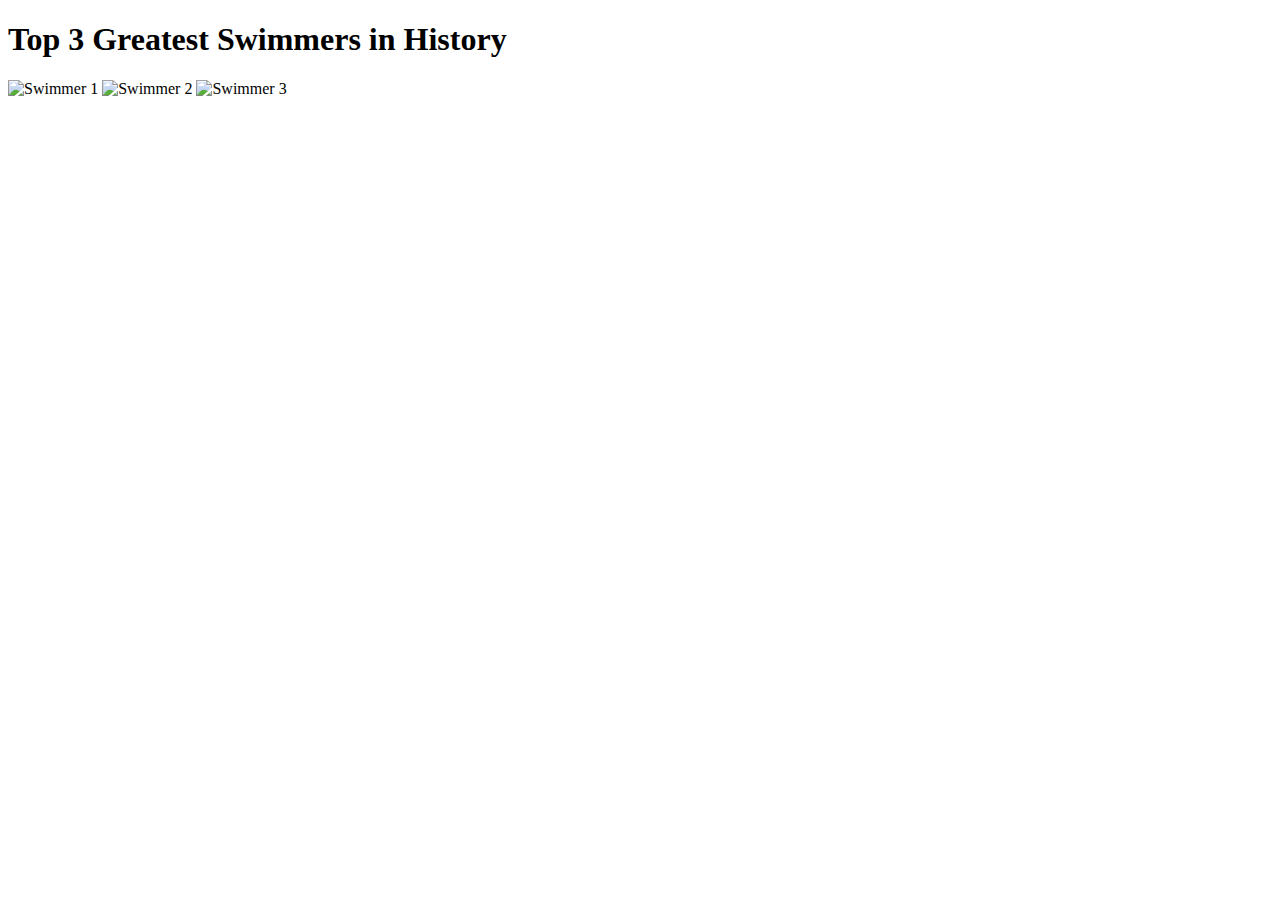
==== index.html @ 1ce48724 "chages" ====
<!DOCTYPE html>
<html lang="en">
<head>
    <meta charset="UTF-8">
    <meta name="viewport" content="width=device-width, initial-scale=1.0">
    <title>Top 3 Greatest Swimmers</title>
   
</head>
<body>
    <h1>Top 3 Greatest Swimmers in History</h1>

    <div class="image-container">
        <img class="swimmer-image" src="https://t1.gstatic.com/licensed-image?q=tbn:ANd9GcRNULnUHOEiAsTavHdaWOG4cneZ0yvFMiE4gE1-qFK_WKLLoef4FOR-ftKpSu5qa_Wb" alt="Swimmer 1">
        <img class="swimmer-image" src="https://encrypted-tbn1.gstatic.com/images?q=tbn:ANd9GcRY2TFUSz1fTGYxotFC0A6c5pOUTUKY6JJK3sTOlCcnqLDXPC7T" alt="Swimmer 2">
        <img class="swimmer-image" src="https://encrypted-tbn3.gstatic.com/images?q=tbn:ANd9GcRitG48o4nkw3nqOcbMqDzH3aWoSKDNjypKfLKxT5xgnS2GM1bQ" alt="Swimmer 3">
        
    </div>
</body>
</html>
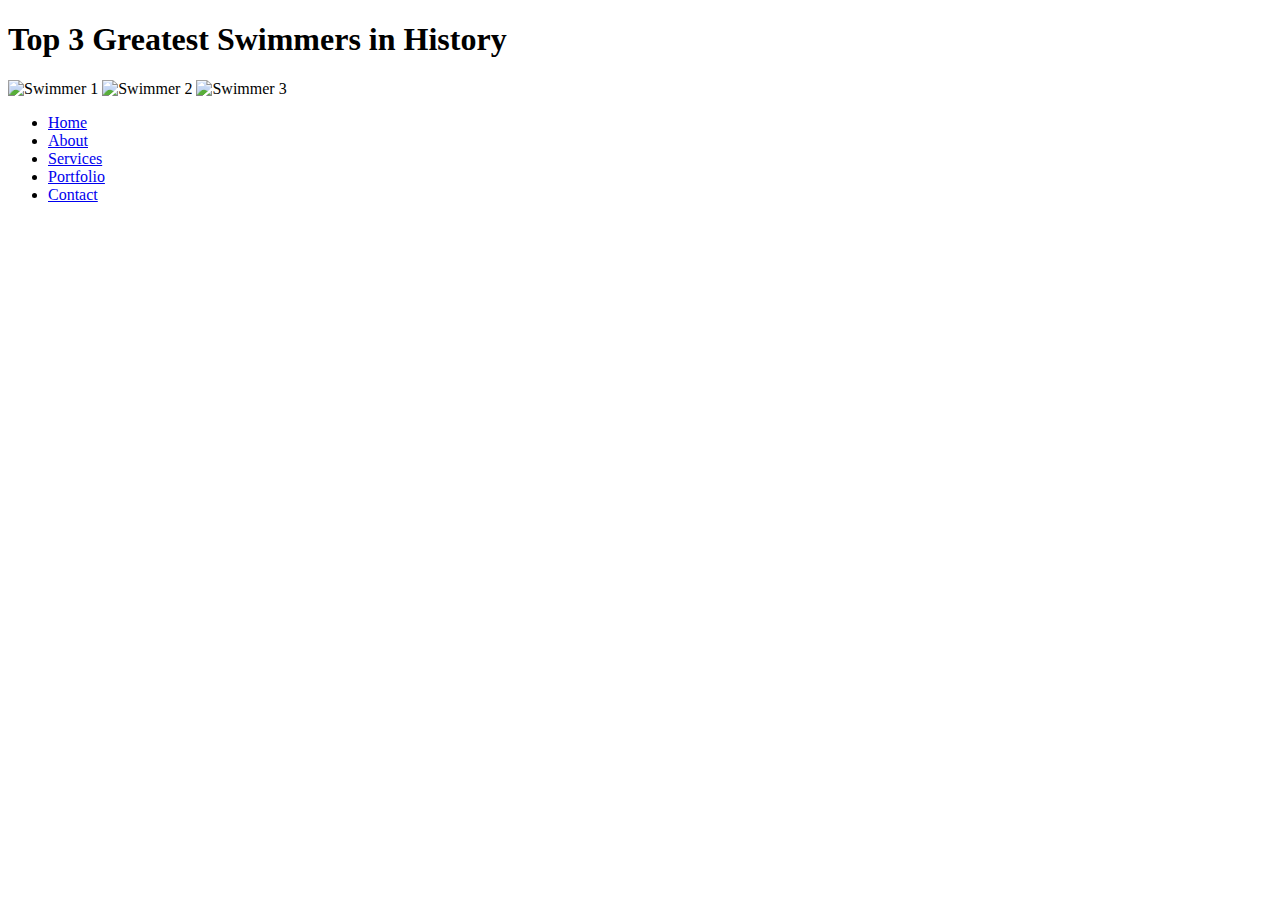
==== commit f731042d: "done" ====
--- a/index.html
+++ b/index.html
@@ -15,5 +15,12 @@
         <img class="swimmer-image" src="https://encrypted-tbn3.gstatic.com/images?q=tbn:ANd9GcRitG48o4nkw3nqOcbMqDzH3aWoSKDNjypKfLKxT5xgnS2GM1bQ" alt="Swimmer 3">
         
     </div>
+    <ul class="navbar">
+        <li class="nav-item"><a href="#">Home</a></li>
+        <li class="nav-item"><a href="#">About</a></li>
+        <li class="nav-item"><a href="#">Services</a></li>
+        <li class="nav-item"><a href="#">Portfolio</a></li>
+        <li class="nav-item"><a href="#">Contact</a></li>
+    </ul>
 </body>
 </html>